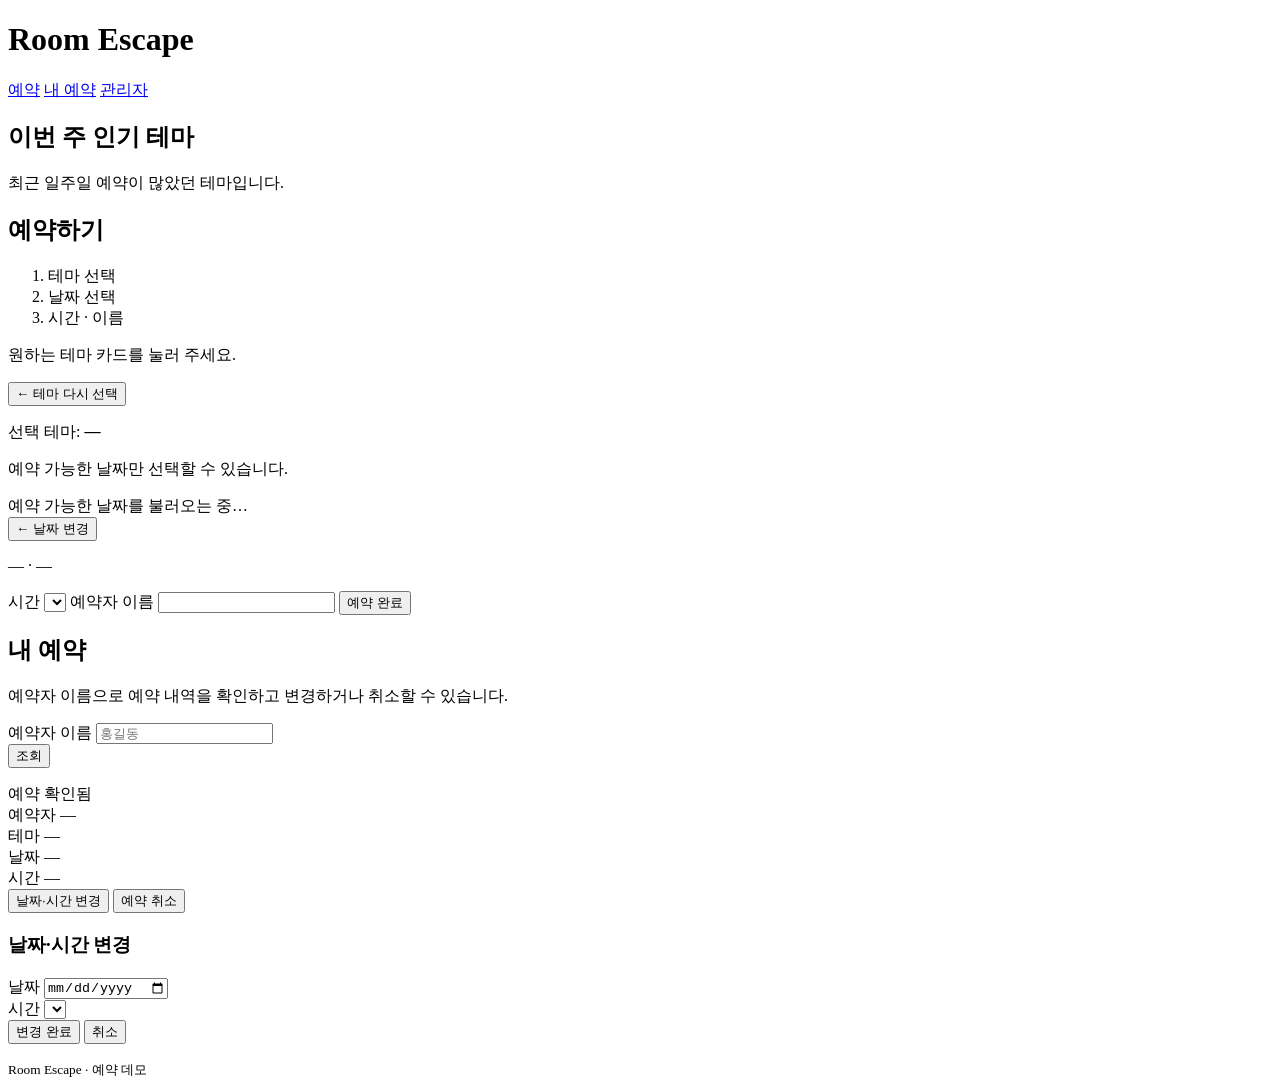
==== src/main/resources/static/index.html @ 9dc1cc34 "chore: 이전 코드 마이그레이션" ====
<!DOCTYPE html>
<html lang="ko">
<head>
  <meta charset="UTF-8" />
  <meta name="viewport" content="width=device-width, initial-scale=1" />
  <title>룸이스케이프 예약</title>
  <link rel="stylesheet" href="/css/user.css" />
</head>
<body>
  <header class="site-header">
    <div class="header-inner">
      <h1 class="logo">Room Escape</h1>
      <nav class="header-nav">
        <a href="/index.html" class="nav-link active" id="nav-booking">예약</a>
        <a href="#" class="nav-link" id="nav-my">내 예약</a>
        <a href="/admin.html" class="nav-link">관리자</a>
      </nav>
    </div>
  </header>

  <main class="main">
    <section class="popular-section" aria-labelledby="popular-title">
      <h2 id="popular-title" class="section-title">이번 주 인기 테마</h2>
      <p class="section-desc">최근 일주일 예약이 많았던 테마입니다.</p>
      <div id="popular-list" class="popular-strip"></div>
    </section>

    <section class="booking-section" aria-labelledby="booking-title">
      <h2 id="booking-title" class="section-title">예약하기</h2>
      <ol class="steps" aria-label="예약 단계">
        <li class="steps__item" data-step-indicator="1">테마 선택</li>
        <li class="steps__item" data-step-indicator="2">날짜 선택</li>
        <li class="steps__item" data-step-indicator="3">시간 · 이름</li>
      </ol>

      <div id="step-1" class="step-panel" data-step="1">
        <p class="panel-hint">원하는 테마 카드를 눌러 주세요.</p>
        <div id="theme-grid" class="theme-grid"></div>
      </div>

      <div id="step-2" class="step-panel is-hidden" data-step="2">
        <div class="step-toolbar">
          <button type="button" id="btn-back-to-themes" class="btn btn--ghost">← 테마 다시 선택</button>
          <p class="selected-theme-label">선택 테마: <strong id="selected-theme-name">—</strong></p>
        </div>
        <p class="panel-hint">예약 가능한 날짜만 선택할 수 있습니다.</p>
        <div id="calendar-loading" class="loading is-hidden">예약 가능한 날짜를 불러오는 중…</div>
        <div id="calendar-root" class="calendar"></div>
      </div>

      <div id="step-3" class="step-panel is-hidden" data-step="3">
        <div class="step-toolbar">
          <button type="button" id="btn-back-to-calendar" class="btn btn--ghost">← 날짜 변경</button>
        </div>
        <p class="summary-line">
          <span id="summary-theme">—</span>
          · <span id="summary-date">—</span>
        </p>
        <form id="reserve-form" class="reserve-form">
          <label class="field">
            <span class="field__label">시간</span>
            <select id="time-select" name="timeId" required></select>
          </label>
          <label class="field">
            <span class="field__label">예약자 이름</span>
            <input type="text" id="name-input" name="name" required autocomplete="name" />
          </label>
          <button type="submit" class="btn btn--primary">예약 완료</button>
        </form>
        <p id="reserve-message" class="message" role="status"></p>
      </div>
    </section>

    <!-- 내 예약 섹션 -->
    <section id="my-reservation-section" class="my-reservation-section is-hidden" aria-labelledby="my-res-title">
      <h2 id="my-res-title" class="section-title">내 예약</h2>
      <p class="section-desc">예약자 이름으로 예약 내역을 확인하고 변경하거나 취소할 수 있습니다.</p>

      <form id="my-search-form" class="my-search-form">
        <div class="my-search-row">
          <div class="field">
            <label class="field__label" for="my-name-input">예약자 이름</label>
            <input type="text" id="my-name-input" placeholder="홍길동" required autocomplete="name" />
          </div>
          <button type="submit" class="btn btn--primary">조회</button>
        </div>
        <p id="my-search-msg" class="message" role="status"></p>
      </form>

      <div id="my-result-area" class="my-result-area is-hidden">
        <div class="my-card">
          <div class="my-card__badge">예약 확인됨</div>
          <div class="my-card__grid">
            <div class="my-card__field">
              <span class="my-card__label">예약자</span>
              <span class="my-card__value" id="my-res-name">—</span>
            </div>
            <div class="my-card__field">
              <span class="my-card__label">테마</span>
              <span class="my-card__value" id="my-res-theme">—</span>
            </div>
            <div class="my-card__field">
              <span class="my-card__label">날짜</span>
              <span class="my-card__value" id="my-res-date">—</span>
            </div>
            <div class="my-card__field">
              <span class="my-card__label">시간</span>
              <span class="my-card__value" id="my-res-time">—</span>
            </div>
          </div>
          <div class="my-card__actions">
            <button type="button" class="btn btn--ghost" id="my-btn-edit">날짜·시간 변경</button>
            <button type="button" class="btn my-btn-danger" id="my-btn-cancel">예약 취소</button>
          </div>
        </div>

        <div id="my-edit-panel" class="my-edit-panel is-hidden">
          <h3 class="my-edit-title">날짜·시간 변경</h3>
          <form id="my-edit-form" class="my-edit-form">
            <div class="field">
              <label class="field__label" for="my-edit-date">날짜</label>
              <input type="date" id="my-edit-date" required />
            </div>
            <div class="field">
              <label class="field__label" for="my-edit-time">시간</label>
              <select id="my-edit-time" required></select>
            </div>
            <div class="my-edit-actions">
              <button type="submit" class="btn btn--primary">변경 완료</button>
              <button type="button" class="btn btn--ghost" id="my-btn-edit-cancel">취소</button>
            </div>
          </form>
          <p id="my-edit-msg" class="message" role="status"></p>
        </div>
      </div>
    </section>
  </main>

  <footer class="site-footer">
    <small>Room Escape · 예약 데모</small>
  </footer>

  <script src="/js/user.js" defer></script>
</body>
</html>
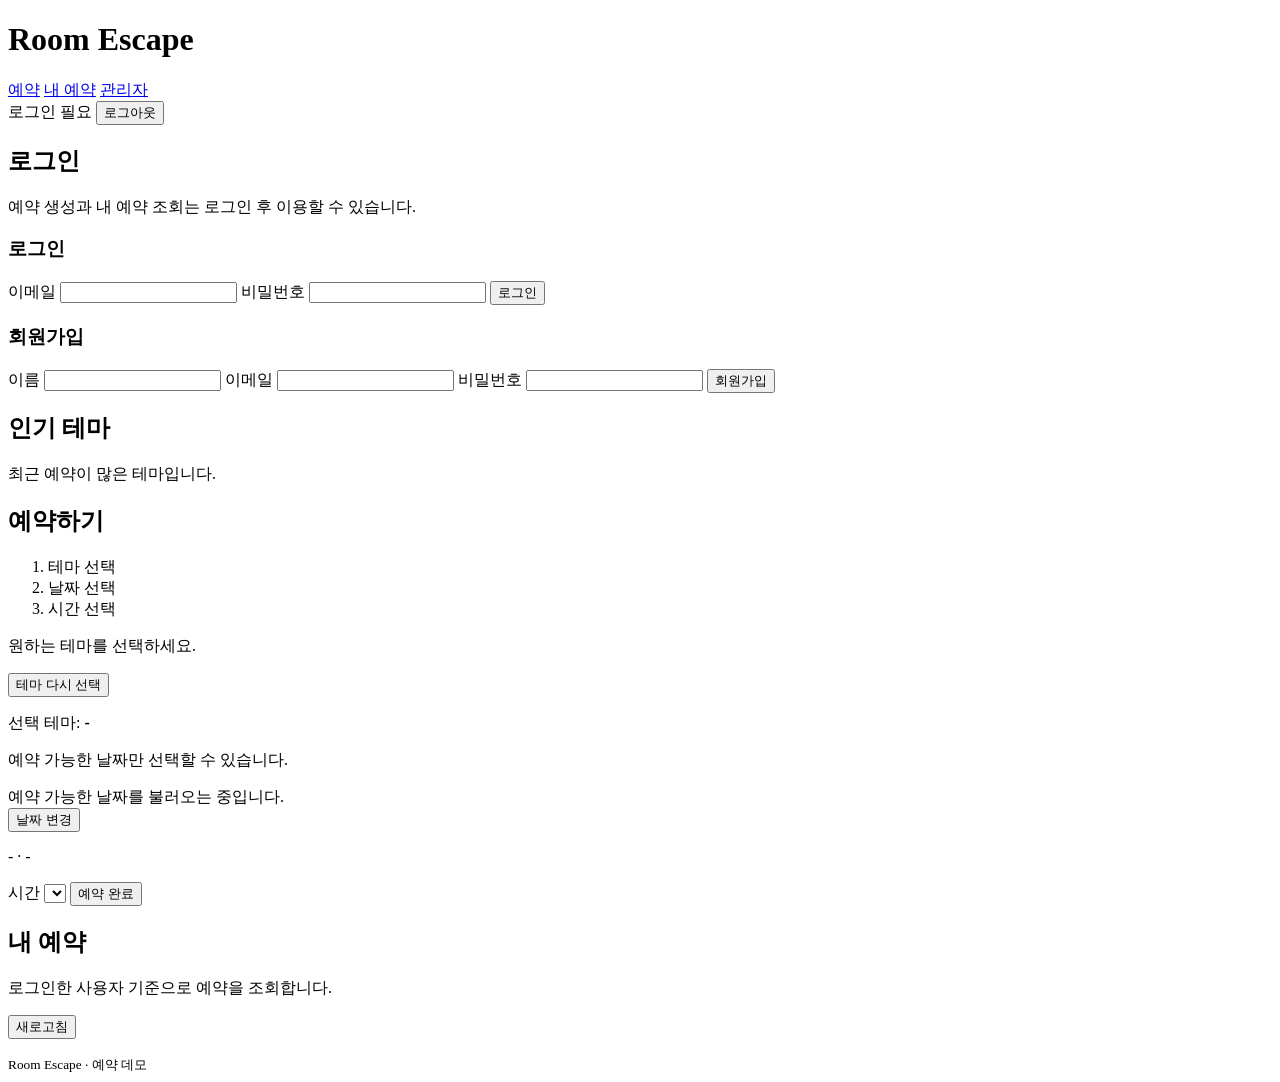
==== commit c8d346ca: "feat: 회원가입, 로그인에 대한 화면 구성" ====
--- a/src/main/resources/static/index.html
+++ b/src/main/resources/static/index.html
@@ -1,145 +1,133 @@
-<!DOCTYPE html>
-<html lang="ko">
-<head>
-  <meta charset="UTF-8" />
-  <meta name="viewport" content="width=device-width, initial-scale=1" />
-  <title>룸이스케이프 예약</title>
-  <link rel="stylesheet" href="/css/user.css" />
-</head>
-<body>
-  <header class="site-header">
-    <div class="header-inner">
-      <h1 class="logo">Room Escape</h1>
-      <nav class="header-nav">
-        <a href="/index.html" class="nav-link active" id="nav-booking">예약</a>
-        <a href="#" class="nav-link" id="nav-my">내 예약</a>
-        <a href="/admin.html" class="nav-link">관리자</a>
-      </nav>
-    </div>
-  </header>
-
-  <main class="main">
-    <section class="popular-section" aria-labelledby="popular-title">
-      <h2 id="popular-title" class="section-title">이번 주 인기 테마</h2>
-      <p class="section-desc">최근 일주일 예약이 많았던 테마입니다.</p>
-      <div id="popular-list" class="popular-strip"></div>
-    </section>
-
-    <section class="booking-section" aria-labelledby="booking-title">
-      <h2 id="booking-title" class="section-title">예약하기</h2>
-      <ol class="steps" aria-label="예약 단계">
-        <li class="steps__item" data-step-indicator="1">테마 선택</li>
-        <li class="steps__item" data-step-indicator="2">날짜 선택</li>
-        <li class="steps__item" data-step-indicator="3">시간 · 이름</li>
-      </ol>
-
-      <div id="step-1" class="step-panel" data-step="1">
-        <p class="panel-hint">원하는 테마 카드를 눌러 주세요.</p>
-        <div id="theme-grid" class="theme-grid"></div>
-      </div>
-
-      <div id="step-2" class="step-panel is-hidden" data-step="2">
-        <div class="step-toolbar">
-          <button type="button" id="btn-back-to-themes" class="btn btn--ghost">← 테마 다시 선택</button>
-          <p class="selected-theme-label">선택 테마: <strong id="selected-theme-name">—</strong></p>
-        </div>
-        <p class="panel-hint">예약 가능한 날짜만 선택할 수 있습니다.</p>
-        <div id="calendar-loading" class="loading is-hidden">예약 가능한 날짜를 불러오는 중…</div>
-        <div id="calendar-root" class="calendar"></div>
-      </div>
-
-      <div id="step-3" class="step-panel is-hidden" data-step="3">
-        <div class="step-toolbar">
-          <button type="button" id="btn-back-to-calendar" class="btn btn--ghost">← 날짜 변경</button>
-        </div>
-        <p class="summary-line">
-          <span id="summary-theme">—</span>
-          · <span id="summary-date">—</span>
-        </p>
-        <form id="reserve-form" class="reserve-form">
-          <label class="field">
-            <span class="field__label">시간</span>
-            <select id="time-select" name="timeId" required></select>
-          </label>
-          <label class="field">
-            <span class="field__label">예약자 이름</span>
-            <input type="text" id="name-input" name="name" required autocomplete="name" />
-          </label>
-          <button type="submit" class="btn btn--primary">예약 완료</button>
-        </form>
-        <p id="reserve-message" class="message" role="status"></p>
-      </div>
-    </section>
-
-    <!-- 내 예약 섹션 -->
-    <section id="my-reservation-section" class="my-reservation-section is-hidden" aria-labelledby="my-res-title">
-      <h2 id="my-res-title" class="section-title">내 예약</h2>
-      <p class="section-desc">예약자 이름으로 예약 내역을 확인하고 변경하거나 취소할 수 있습니다.</p>
-
-      <form id="my-search-form" class="my-search-form">
-        <div class="my-search-row">
-          <div class="field">
-            <label class="field__label" for="my-name-input">예약자 이름</label>
-            <input type="text" id="my-name-input" placeholder="홍길동" required autocomplete="name" />
-          </div>
-          <button type="submit" class="btn btn--primary">조회</button>
-        </div>
-        <p id="my-search-msg" class="message" role="status"></p>
-      </form>
-
-      <div id="my-result-area" class="my-result-area is-hidden">
-        <div class="my-card">
-          <div class="my-card__badge">예약 확인됨</div>
-          <div class="my-card__grid">
-            <div class="my-card__field">
-              <span class="my-card__label">예약자</span>
-              <span class="my-card__value" id="my-res-name">—</span>
-            </div>
-            <div class="my-card__field">
-              <span class="my-card__label">테마</span>
-              <span class="my-card__value" id="my-res-theme">—</span>
-            </div>
-            <div class="my-card__field">
-              <span class="my-card__label">날짜</span>
-              <span class="my-card__value" id="my-res-date">—</span>
-            </div>
-            <div class="my-card__field">
-              <span class="my-card__label">시간</span>
-              <span class="my-card__value" id="my-res-time">—</span>
-            </div>
-          </div>
-          <div class="my-card__actions">
-            <button type="button" class="btn btn--ghost" id="my-btn-edit">날짜·시간 변경</button>
-            <button type="button" class="btn my-btn-danger" id="my-btn-cancel">예약 취소</button>
-          </div>
-        </div>
-
-        <div id="my-edit-panel" class="my-edit-panel is-hidden">
-          <h3 class="my-edit-title">날짜·시간 변경</h3>
-          <form id="my-edit-form" class="my-edit-form">
-            <div class="field">
-              <label class="field__label" for="my-edit-date">날짜</label>
-              <input type="date" id="my-edit-date" required />
-            </div>
-            <div class="field">
-              <label class="field__label" for="my-edit-time">시간</label>
-              <select id="my-edit-time" required></select>
-            </div>
-            <div class="my-edit-actions">
-              <button type="submit" class="btn btn--primary">변경 완료</button>
-              <button type="button" class="btn btn--ghost" id="my-btn-edit-cancel">취소</button>
-            </div>
-          </form>
-          <p id="my-edit-msg" class="message" role="status"></p>
-        </div>
-      </div>
-    </section>
-  </main>
-
-  <footer class="site-footer">
-    <small>Room Escape · 예약 데모</small>
-  </footer>
-
-  <script src="/js/user.js" defer></script>
-</body>
-</html>
+<!DOCTYPE html>
+<html lang="ko">
+<head>
+  <meta charset="UTF-8" />
+  <meta name="viewport" content="width=device-width, initial-scale=1" />
+  <title>Room Escape 예약</title>
+  <link rel="stylesheet" href="/css/user.css" />
+</head>
+<body>
+  <header class="site-header">
+    <div class="header-inner">
+      <h1 class="logo">Room Escape</h1>
+      <nav class="header-nav">
+        <a href="#" class="nav-link active" id="nav-booking">예약</a>
+        <a href="#" class="nav-link" id="nav-my">내 예약</a>
+        <a href="/admin.html" class="nav-link">관리자</a>
+      </nav>
+      <div class="auth-status">
+        <span id="auth-name" class="auth-status__name">로그인 필요</span>
+        <button type="button" id="logout-button" class="btn btn--ghost is-hidden">로그아웃</button>
+      </div>
+    </div>
+  </header>
+
+  <main class="main">
+    <section id="auth-section" class="auth-section" aria-labelledby="auth-title">
+      <div>
+        <h2 id="auth-title" class="section-title">로그인</h2>
+        <p class="section-desc">예약 생성과 내 예약 조회는 로그인 후 이용할 수 있습니다.</p>
+      </div>
+      <div class="auth-grid">
+        <form id="login-form" class="auth-form">
+          <h3>로그인</h3>
+          <label class="field">
+            <span class="field__label">이메일</span>
+            <input type="email" id="login-email" required autocomplete="email" />
+          </label>
+          <label class="field">
+            <span class="field__label">비밀번호</span>
+            <input type="password" id="login-password" required autocomplete="current-password" />
+          </label>
+          <button type="submit" class="btn btn--primary">로그인</button>
+        </form>
+
+        <form id="signup-form" class="auth-form">
+          <h3>회원가입</h3>
+          <label class="field">
+            <span class="field__label">이름</span>
+            <input type="text" id="signup-name" required autocomplete="name" />
+          </label>
+          <label class="field">
+            <span class="field__label">이메일</span>
+            <input type="email" id="signup-email" required autocomplete="email" />
+          </label>
+          <label class="field">
+            <span class="field__label">비밀번호</span>
+            <input type="password" id="signup-password" minlength="8" required autocomplete="new-password" />
+          </label>
+          <button type="submit" class="btn btn--ghost">회원가입</button>
+        </form>
+      </div>
+      <p id="auth-message" class="message" role="status"></p>
+    </section>
+
+    <section class="popular-section" aria-labelledby="popular-title">
+      <h2 id="popular-title" class="section-title">인기 테마</h2>
+      <p class="section-desc">최근 예약이 많은 테마입니다.</p>
+      <div id="popular-list" class="popular-strip"></div>
+    </section>
+
+    <section class="booking-section" aria-labelledby="booking-title">
+      <h2 id="booking-title" class="section-title">예약하기</h2>
+      <ol class="steps" aria-label="예약 단계">
+        <li class="steps__item is-active" data-step-indicator="1">테마 선택</li>
+        <li class="steps__item" data-step-indicator="2">날짜 선택</li>
+        <li class="steps__item" data-step-indicator="3">시간 선택</li>
+      </ol>
+
+      <div id="step-1" class="step-panel" data-step="1">
+        <p class="panel-hint">원하는 테마를 선택하세요.</p>
+        <div id="theme-grid" class="theme-grid"></div>
+      </div>
+
+      <div id="step-2" class="step-panel is-hidden" data-step="2">
+        <div class="step-toolbar">
+          <button type="button" id="btn-back-to-themes" class="btn btn--ghost">테마 다시 선택</button>
+          <p class="selected-theme-label">선택 테마: <strong id="selected-theme-name">-</strong></p>
+        </div>
+        <p class="panel-hint">예약 가능한 날짜만 선택할 수 있습니다.</p>
+        <div id="calendar-loading" class="loading is-hidden">예약 가능한 날짜를 불러오는 중입니다.</div>
+        <div id="calendar-root" class="calendar"></div>
+      </div>
+
+      <div id="step-3" class="step-panel is-hidden" data-step="3">
+        <div class="step-toolbar">
+          <button type="button" id="btn-back-to-calendar" class="btn btn--ghost">날짜 변경</button>
+        </div>
+        <p class="summary-line">
+          <span id="summary-theme">-</span>
+          <span aria-hidden="true"> · </span>
+          <span id="summary-date">-</span>
+        </p>
+        <form id="reserve-form" class="reserve-form">
+          <label class="field">
+            <span class="field__label">시간</span>
+            <select id="time-select" name="timeId" required></select>
+          </label>
+          <button type="submit" class="btn btn--primary">예약 완료</button>
+        </form>
+        <p id="reserve-message" class="message" role="status"></p>
+      </div>
+    </section>
+
+    <section id="my-reservation-section" class="my-reservation-section is-hidden" aria-labelledby="my-res-title">
+      <div class="section-row">
+        <div>
+          <h2 id="my-res-title" class="section-title">내 예약</h2>
+          <p class="section-desc">로그인한 사용자 기준으로 예약을 조회합니다.</p>
+        </div>
+        <button type="button" id="my-refresh-button" class="btn btn--ghost">새로고침</button>
+      </div>
+      <p id="my-search-msg" class="message" role="status"></p>
+      <div id="my-result-area" class="my-result-area"></div>
+    </section>
+  </main>
+
+  <footer class="site-footer">
+    <small>Room Escape · 예약 데모</small>
+  </footer>
+
+  <script src="/js/user.js" defer></script>
+</body>
+</html>
